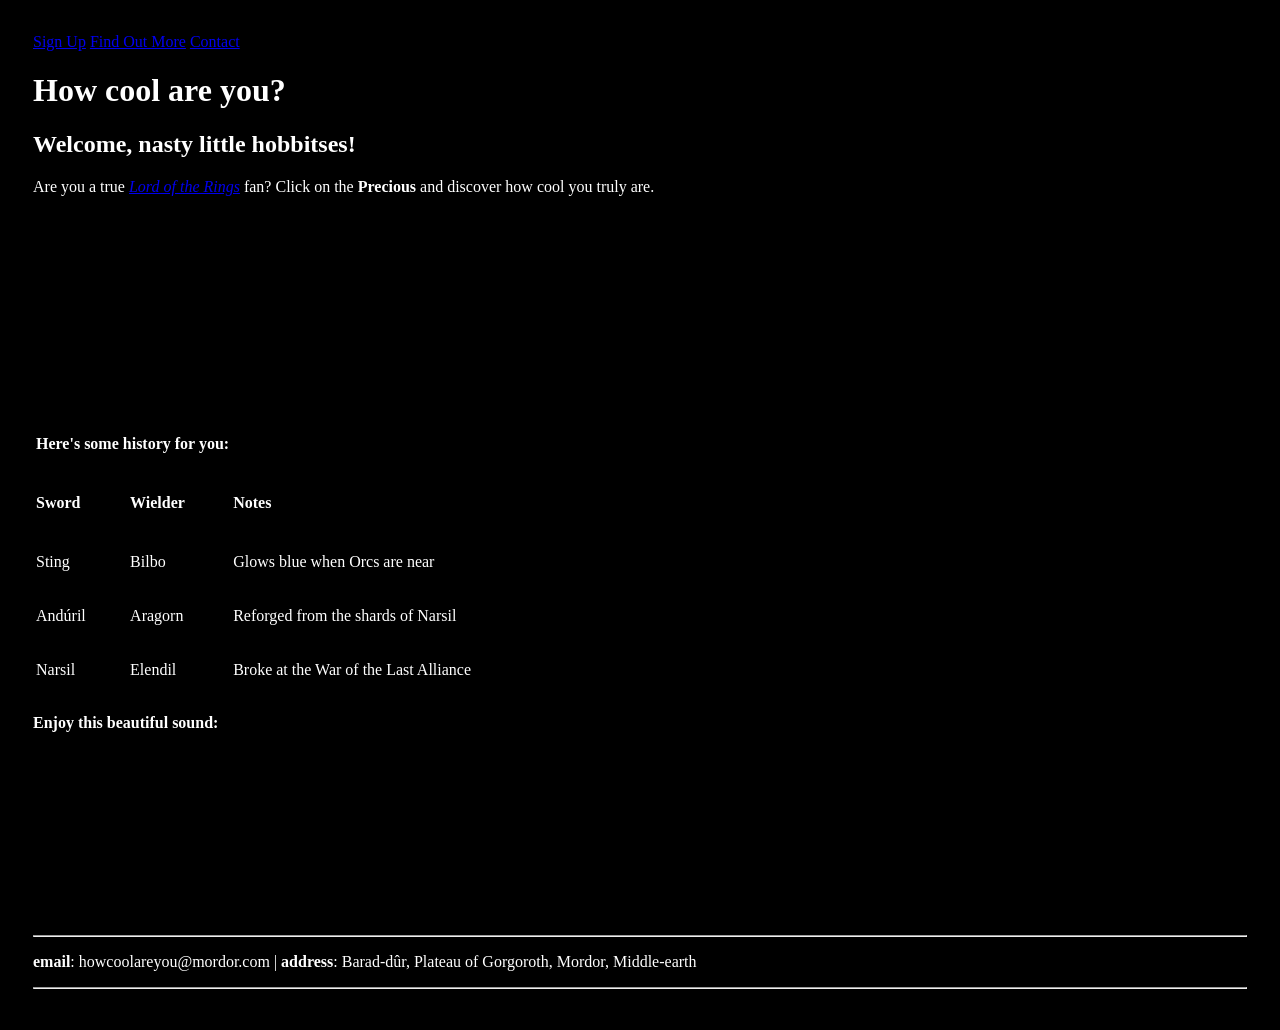
==== index.html @ 9b1cdac7 "hey" ====
<!DOCTYPE html>
<html>
<head>
  <title>LOTR</title>
  <meta name="viewport" content="width=device-width,initial-scale=1" >
  <link href="style.css" rel="stylesheet">
</head>
<body>
  <header>
    <nav>
      <a href="./signup.html">Sign Up</a>
      <a href="./surprise.html">Find Out More</a>
      <a href="#contact">Contact</a>
    </nav>
  </header>
    <div>
      <h1>How cool are you?</h1>
      <h2>Welcome, nasty little hobbitses!</h2>
      </div>
    <div>
      <p>Are you a true <em><a href="https://en.wikipedia.org/wiki/The_Lord_of_the_Rings_(film_series)" target=_blank>Lord of the Rings</a></em> fan? Click on the <strong>Precious</strong> and discover how cool you truly are.</p>
      <a href="./test.html"><embed src="https://cdna.artstation.com/p/assets/images/images/027/060/474/original/petar-gnip-gollum.gif?1590487488" height="200" width="200"/></a>
      </div>
    <div>
    <table>
      <thead>
        <th colspan="2"><p>Here's some history for you:</p></th>
        <tr>
          <td><h4>Sword</h4></td>
          <td><h4>Wielder</h4></td>
          <td><h4>Notes</h4></td>
        </tr>    
      </thead>
      <tbody>
        <tr>
          <td><p>Sting</p></td>
          <td><p>Bilbo</p></td>
          <td><p>Glows blue when Orcs are near</p></td>
        </tr>
        <tr>
          <td><p>Andúril</p></td>
          <td><p>Aragorn</p></td>
          <td><p>Reforged from the shards of Narsil</p></td>
        </tr>
         <tr>
          <td><p>Narsil</p></td>
          <td><p>Elendil</p></td>
          <td><p>Broke at the War of the Last Alliance</p></td>
        </tr>
      </tbody>    
    </table>  
  </div>
<div>
  <p><strong>Enjoy this beautiful sound:</strong></p><br>
  <iframe width="280" height="157" src="https://www.youtube.com/embed/Dw6BCAZqkaQ?si=nXcxlD-wn_lI9hGy" title="YouTube video player" frameborder="0" allow="accelerometer; autoplay; clipboard-write; encrypted-media; gyroscope; picture-in-picture; web-share" referrerpolicy="strict-origin-when-cross-origin" allowfullscreen></iframe>
 </div>
   <div id="contact">
    <hr>
    <p><strong>email</strong>: howcoolareyou@mordor.com | <strong>address</strong>:  Barad-dûr, Plateau of Gorgoroth, Mordor, Middle-earth</p></div>
    <hr>
  <script src="script.js"></script>
</body>
</html>
---- style.css ----
body {
  background: #000;
  color: #fff;
  padding: 25px;
  font-family: cursive;
}
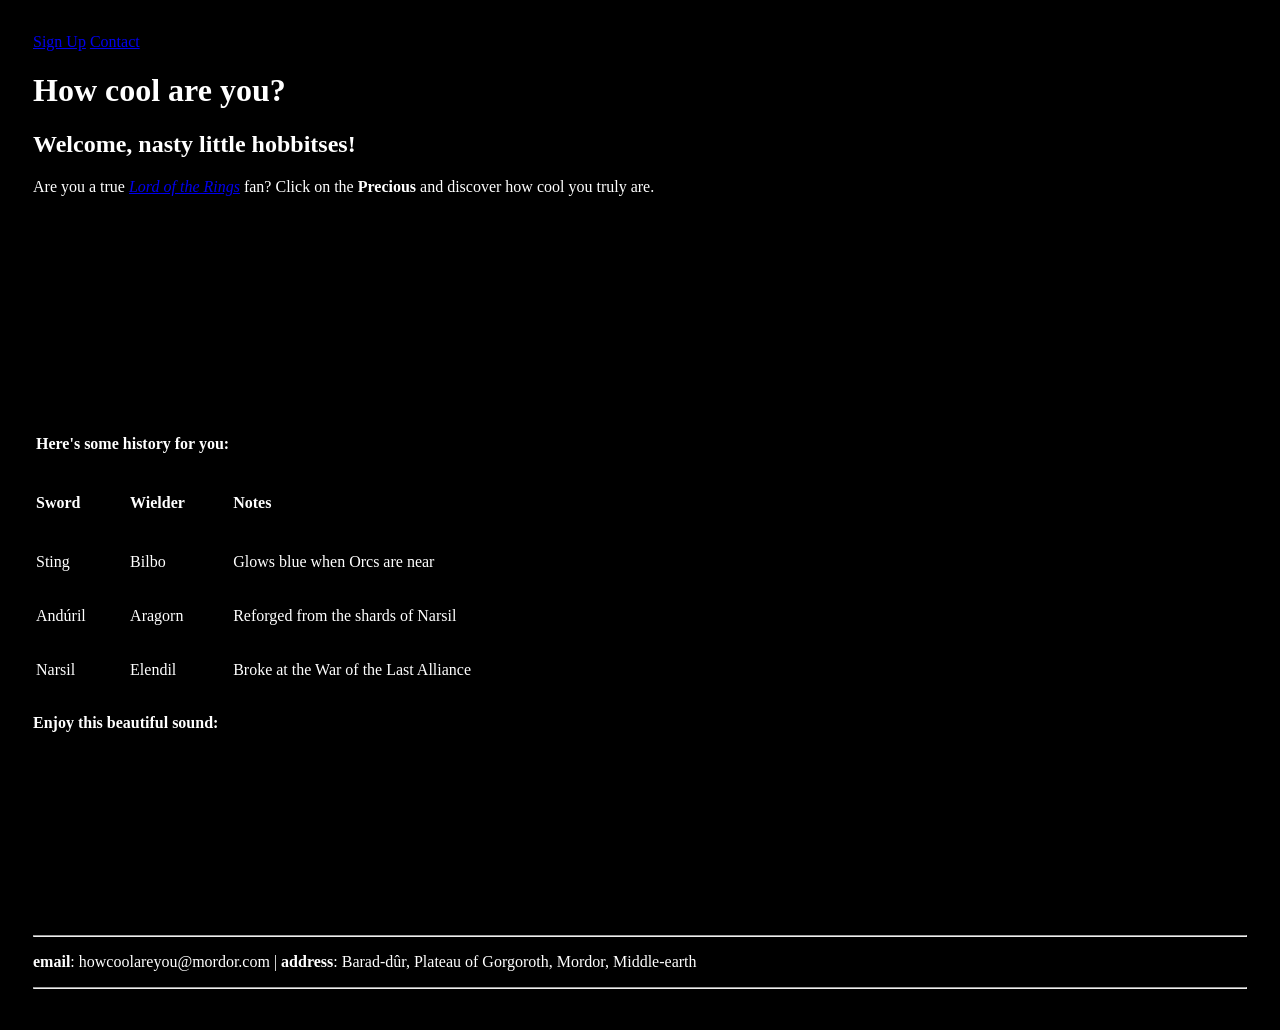
==== commit 32ccf040: "Remove 'Find Out More' link from navigation" ====
--- a/index.html
+++ b/index.html
@@ -9,7 +9,6 @@
   <header>
     <nav>
       <a href="./signup.html">Sign Up</a>
-      <a href="./surprise.html">Find Out More</a>
       <a href="#contact">Contact</a>
     </nav>
   </header>
@@ -17,12 +16,14 @@
       <h1>How cool are you?</h1>
       <h2>Welcome, nasty little hobbitses!</h2>
       </div>
-    <div>
-      <p>Are you a true <em><a href="https://en.wikipedia.org/wiki/The_Lord_of_the_Rings_(film_series)" target=_blank>Lord of the Rings</a></em> fan? Click on the <strong>Precious</strong> and discover how cool you truly are.</p>
-      <a href="./test.html"><embed src="https://cdna.artstation.com/p/assets/images/images/027/060/474/original/petar-gnip-gollum.gif?1590487488" height="200" width="200"/></a>
+     <div>
+      <p>Are you a true <em><a href="https://en.wikipedia.org/wiki/The_Lord_of_the_Rings_(film_series)" target=_blank>Lord of the Rings</a></em> fan?
+        Click on the <strong>Precious</strong> and discover how cool you truly are.</p>
+      <a href="./test.html"><embed src="https://cdna.artstation.com/p/assets/images/images/027/060/474/original/petar-gnip-gollum.gif?1590487488"
+                              height="200" width="200"/></a>
       </div>
     <div>
-    <table>
+     <table>
       <thead>
         <th colspan="2"><p>Here's some history for you:</p></th>
         <tr>
@@ -48,16 +49,20 @@
           <td><p>Broke at the War of the Last Alliance</p></td>
         </tr>
       </tbody>    
-    </table>  
-  </div>
-<div>
-  <p><strong>Enjoy this beautiful sound:</strong></p><br>
-  <iframe width="280" height="157" src="https://www.youtube.com/embed/Dw6BCAZqkaQ?si=nXcxlD-wn_lI9hGy" title="YouTube video player" frameborder="0" allow="accelerometer; autoplay; clipboard-write; encrypted-media; gyroscope; picture-in-picture; web-share" referrerpolicy="strict-origin-when-cross-origin" allowfullscreen></iframe>
- </div>
-   <div id="contact">
-    <hr>
-    <p><strong>email</strong>: howcoolareyou@mordor.com | <strong>address</strong>:  Barad-dûr, Plateau of Gorgoroth, Mordor, Middle-earth</p></div>
-    <hr>
+     </table>  
+     </div>
+    <div>
+      <p><strong>Enjoy this beautiful sound:</strong></p>
+      <br>
+      <iframe width="280" height="157" src="https://www.youtube.com/embed/Dw6BCAZqkaQ?si=nXcxlD-wn_lI9hGy" title="YouTube video player"
+         frameborder="0" allow="accelerometer; autoplay; clipboard-write; encrypted-media; gyroscope; picture-in-picture;
+         web-share" referrerpolicy="strict-origin-when-cross-origin" allowfullscreen></iframe>
+     </div>
+    <div id="contact">
+     <hr>
+      <p><strong>email</strong>: howcoolareyou@mordor.com | <strong>address</strong>:  Barad-dûr, Plateau of Gorgoroth, Mordor, Middle-earth</p>
+     </div>
+     <hr>
   <script src="script.js"></script>
 </body>
-</html>+</html>
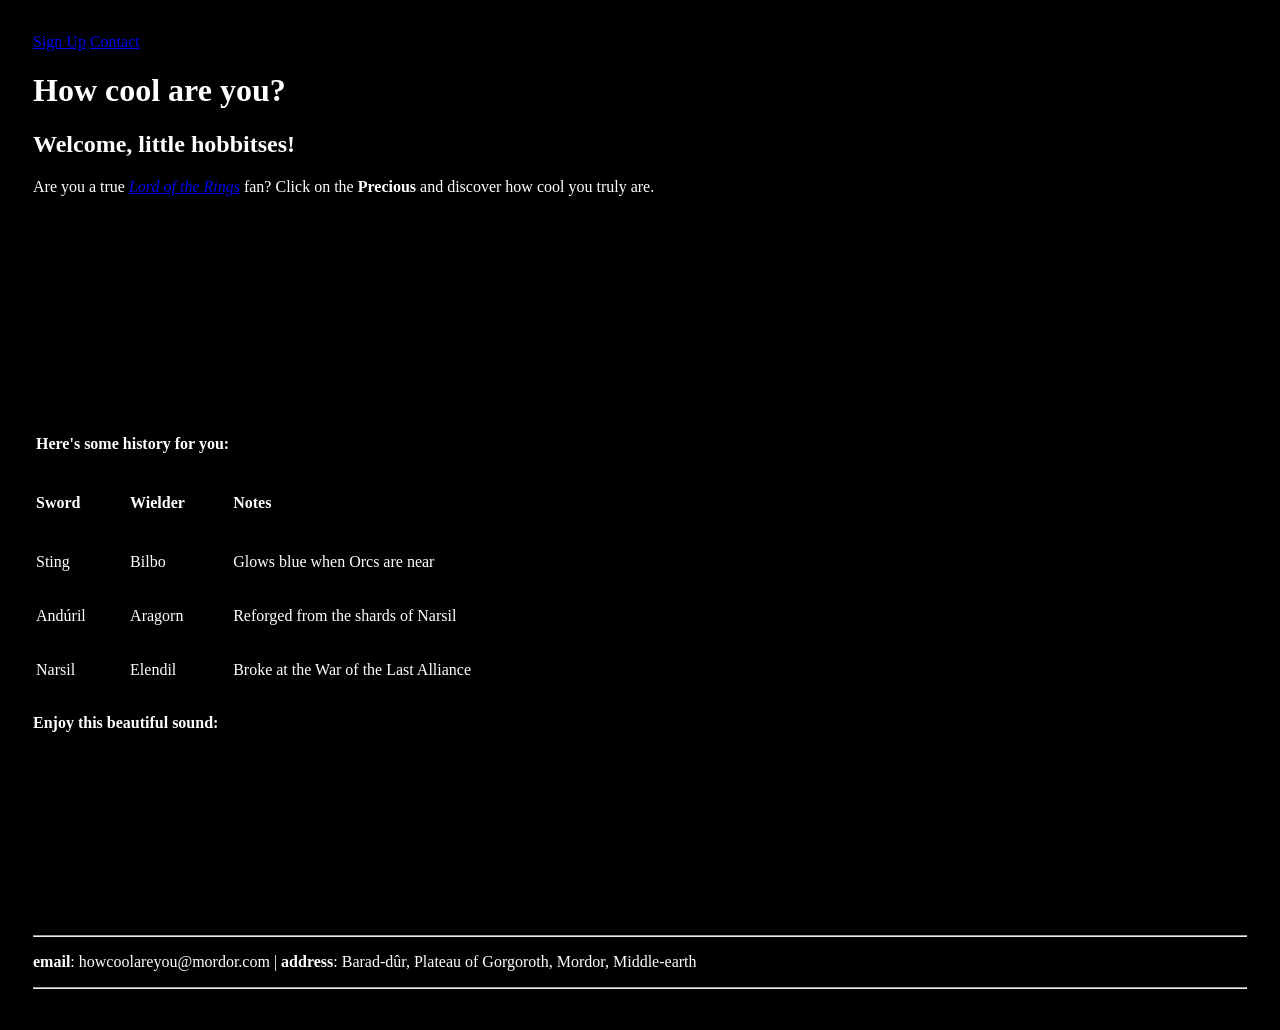
==== commit 16f0e7b1: "Update welcome message and improve link accessibility" ====
--- a/index.html
+++ b/index.html
@@ -14,10 +14,10 @@
   </header>
     <div>
       <h1>How cool are you?</h1>
-      <h2>Welcome, nasty little hobbitses!</h2>
+      <h2>Welcome, little hobbitses!</h2>
       </div>
      <div>
-      <p>Are you a true <em><a href="https://en.wikipedia.org/wiki/The_Lord_of_the_Rings_(film_series)" target=_blank>Lord of the Rings</a></em> fan?
+      <p>Are you a true <em><a href="https://en.wikipedia.org/wiki/The_Lord_of_the_Rings_(film_series)" id="lotrInk" target=_blank>Lord of the Rings</a></em> fan?
         Click on the <strong>Precious</strong> and discover how cool you truly are.</p>
       <a href="./test.html"><embed src="https://cdna.artstation.com/p/assets/images/images/027/060/474/original/petar-gnip-gollum.gif?1590487488"
                               height="200" width="200"/></a>
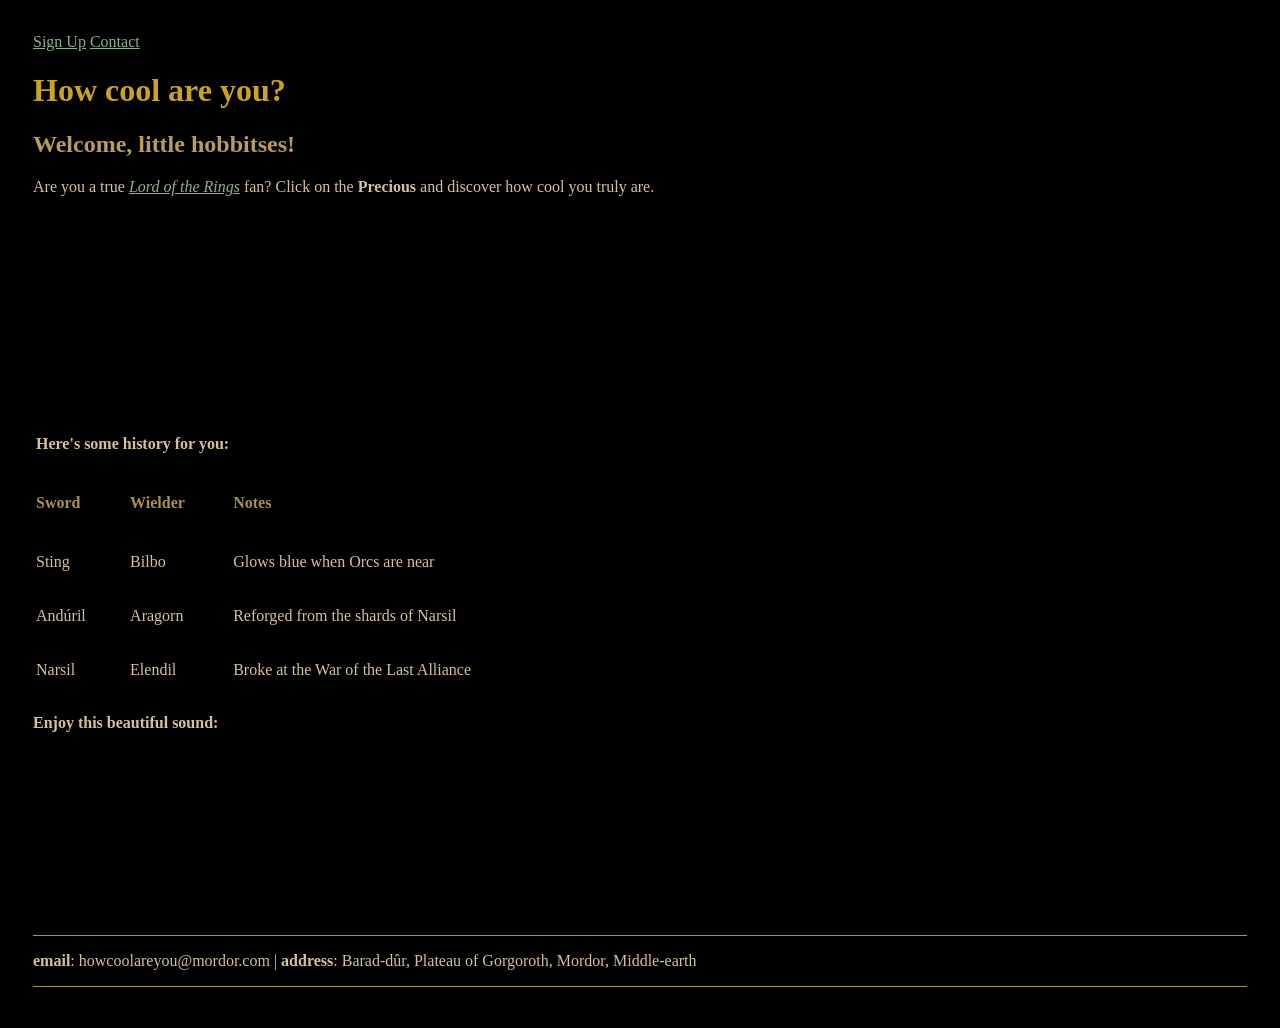
==== commit 8d7ffc65: "Fix HTML formatting and remove unnecessary id attribute" ====
--- a/index.html
+++ b/index.html
@@ -17,7 +17,7 @@
       <h2>Welcome, little hobbitses!</h2>
       </div>
      <div>
-      <p>Are you a true <em><a href="https://en.wikipedia.org/wiki/The_Lord_of_the_Rings_(film_series)" id="lotrInk" target=_blank>Lord of the Rings</a></em> fan?
+      <p>Are you a true <em><a href="https://en.wikipedia.org/wiki/The_Lord_of_the_Rings_(film_series)" target=_blank>Lord of the Rings</a></em> fan?
         Click on the <strong>Precious</strong> and discover how cool you truly are.</p>
       <a href="./test.html"><embed src="https://cdna.artstation.com/p/assets/images/images/027/060/474/original/petar-gnip-gollum.gif?1590487488"
                               height="200" width="200"/></a>
--- a/style.css
+++ b/style.css
@@ -1,6 +1,79 @@
 body {
   background: #000;
-  color: #fff;
+  color: #D4C19C;
   padding: 25px;
   font-family: cursive;
 }
+
+h1 {
+    color: #C9A227;
+}
+
+h2 {
+    color: #B89B5E;
+}
+
+h4 {
+  color: #A98F55;
+}
+
+a {
+    color: #8FAF8F;
+}
+
+a:hover {
+    color: #C9A227;
+}
+
+#lotrInk {
+    color: #B7A36A;
+}
+
+hr {
+    border: none;
+    border-top: 1px solid #A98F55;
+}
+
+input[type="range"] {
+    accent-color: #C9A227;
+}
+
+input[type="radio"],
+input[type="checkbox"] {
+    accent-color: #C9A227;
+}
+
+option {
+    color: #D4C19C;
+    background-color: #000000;
+}
+
+option:checked {
+    color: #C9A227;
+}
+
+input[type="text"],
+input[name="username"],
+input[name="pw"],
+select,
+option {
+    color: #C9A227;
+    background-color: #000000;
+}
+
+input[type="number"],
+datalist,
+textarea {
+    background-color: #000000;
+}
+
+input[list],
+datalist {
+    background-color: #000000;
+}
+
+input[type="submit"] {
+    background-color: #C9A227;
+    color: #000000;
+    cursor: pointer;
+}
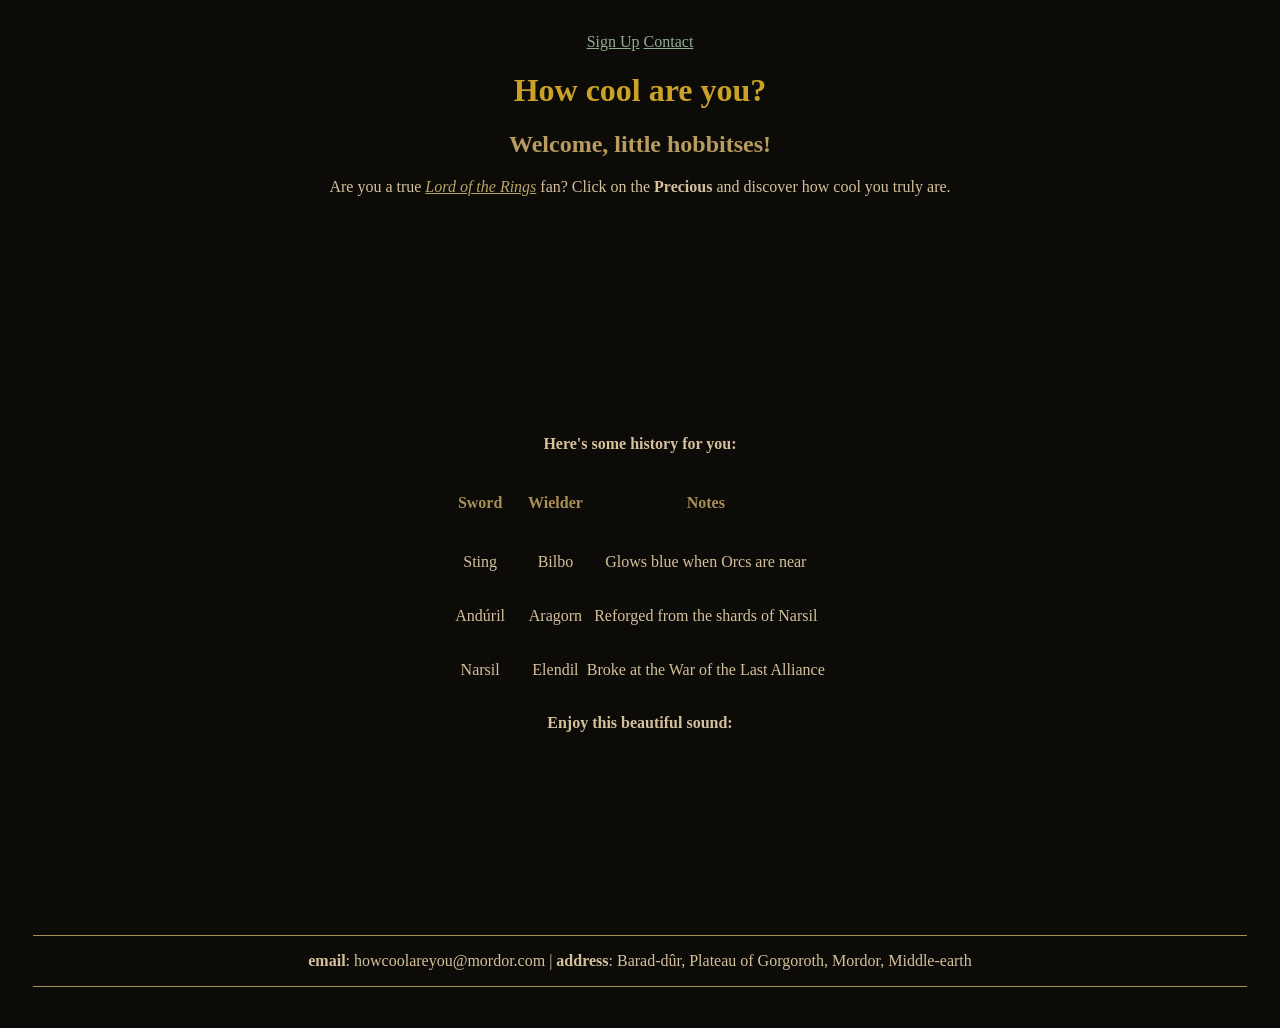
==== commit 6963663a: "Update table column count and link ID" ====
--- a/index.html
+++ b/index.html
@@ -17,7 +17,7 @@
       <h2>Welcome, little hobbitses!</h2>
       </div>
      <div>
-      <p>Are you a true <em><a href="https://en.wikipedia.org/wiki/The_Lord_of_the_Rings_(film_series)" target=_blank>Lord of the Rings</a></em> fan?
+      <p>Are you a true <em><a href="https://en.wikipedia.org/wiki/The_Lord_of_the_Rings_(film_series)" id="lotrInk" target=_blank>Lord of the Rings</a></em> fan?
         Click on the <strong>Precious</strong> and discover how cool you truly are.</p>
       <a href="./test.html"><embed src="https://cdna.artstation.com/p/assets/images/images/027/060/474/original/petar-gnip-gollum.gif?1590487488"
                               height="200" width="200"/></a>
@@ -25,7 +25,7 @@
     <div>
      <table>
       <thead>
-        <th colspan="2"><p>Here's some history for you:</p></th>
+        <th colspan="3"><p>Here's some history for you:</p></th>
         <tr>
           <td><h4>Sword</h4></td>
           <td><h4>Wielder</h4></td>
--- a/style.css
+++ b/style.css
@@ -1,8 +1,9 @@
 body {
-  background: #000;
+  background: #0D0B08;
   color: #D4C19C;
   padding: 25px;
   font-family: cursive;
+  text-align: center;
 }
 
 h1 {
@@ -21,12 +22,24 @@
     color: #8FAF8F;
 }
 
+a:visited {
+    color: #8FAF8F;
+}
+
 a:hover {
     color: #C9A227;
 }
 
 #lotrInk {
     color: #B7A36A;
+}
+
+#lotrInk:visited {
+    color: #B7A36A;
+}
+
+#lotrInk:hover {
+    color: #C9A227;
 }
 
 hr {
@@ -41,11 +54,6 @@
 input[type="radio"],
 input[type="checkbox"] {
     accent-color: #C9A227;
-}
-
-option {
-    color: #D4C19C;
-    background-color: #000000;
 }
 
 option:checked {
@@ -64,11 +72,13 @@
 input[type="number"],
 datalist,
 textarea {
+    color: #C9A227;
     background-color: #000000;
 }
 
 input[list],
 datalist {
+    color: #C9A227;
     background-color: #000000;
 }
 
@@ -77,3 +87,13 @@
     color: #000000;
     cursor: pointer;
 }
+
+table {
+    margin: auto;
+    text-align: center;
+}
+
+td:first-child {
+    padding-right: 20px;
+}
+
